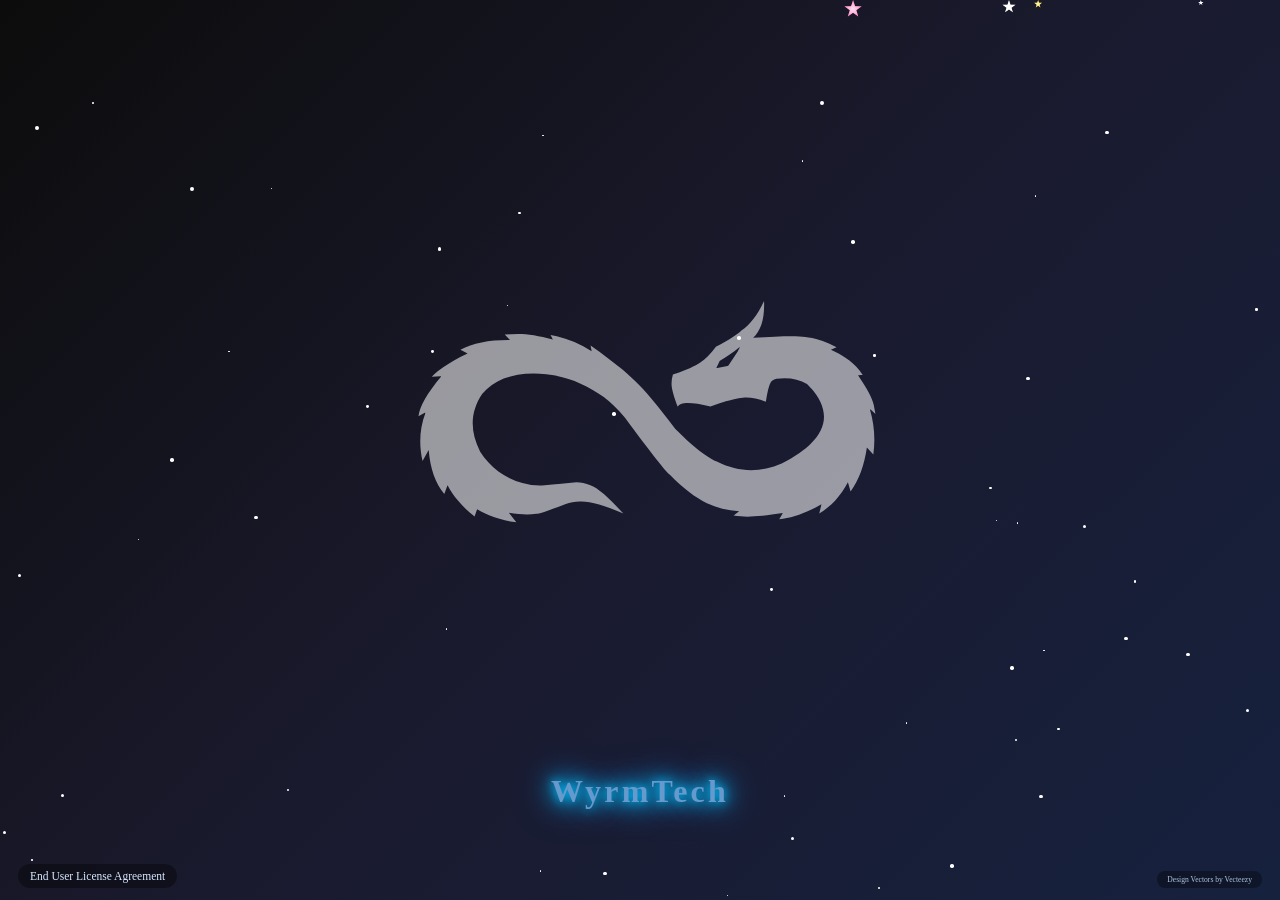
==== index.html @ c665a3d9 "Add EULA page and homepage link" ====
<!doctype html>
<html lang="en">
  <head>
    <meta charset="UTF-8" />
    <meta name="viewport" content="width=device-width, initial-scale=1.0" />
    <link rel="icon" href="favicon.svg" sizes="any" type="image/svg+xml" />
    <title>WyrmTech</title>
    <style>
      * {
        margin: 0;
        padding: 0;
        box-sizing: border-box;
      }

      body {
        height: 100vh;
        background: linear-gradient(135deg, #0c0c0c 0%, #1a1a2e 50%, #16213e 100%);
        overflow: hidden;
        display: flex;
        justify-content: center;
        align-items: center;
        font-family: Copperplate, Papyrus, fantasy;
      }

      .logo {
        font-size: 2rem;
        font-weight: bold;
        color: #6699cc;
        text-align: center;
        text-shadow:
          0 0 10px #00bfff,
          0 0 20px #00bfff,
          0 0 30px #00bfff,
          0 0 40px #0080ff,
          2px 2px 4px rgba(0, 0, 0, 0.3);
        animation: electricPulse 2s ease-in-out infinite alternate;
        letter-spacing: 0.1em;
        z-index: 10;
        position: relative;
        font-family: Copperplate, Papyrus, fantasy;
      }

      @keyframes electricPulse {
        0% {
          text-shadow:
            0 0 10px #00bfff,
            0 0 20px #00bfff,
            0 0 30px #00bfff,
            0 0 40px #0080ff,
            2px 2px 4px rgba(0, 0, 0, 0.3);
        }
        100% {
          text-shadow:
            0 0 20px #ffffff,
            0 0 30px #00bfff,
            0 0 40px #00bfff,
            0 0 50px #0080ff,
            0 0 60px #0080ff,
            2px 2px 4px rgba(0, 0, 0, 0.3);
        }
      }

      @media (max-width: 768px) {
        .logo {
          font-size: 1.2rem;
        }
      }
    </style>
  </head>
  <body>
    <!-- Shooting stars background -->
    <div id="stars-bg"></div>
    <div class="dragon-bg">
      <!-- Dragon SVG background -->
      <!-- Dragon SVG background -->
      <svg
        class="dragon-svg"
        xmlns="http://www.w3.org/2000/svg"
        xmlns:xlink="http://www.w3.org/1999/xlink"
        width="100%"
        height="100%"
        viewBox="0 0 3000 3000"
        style="position: absolute; left: 50%; top: 50%; transform: translate(-50%, -50%); z-index: 1; opacity: 0.56; pointer-events: none; display: block"
      >
        <!-- Background removed -->
        <path
          fill-rule="nonzero"
          fill="#fff"
          fill-opacity="1"
          d="M 2049.160156 835.320312 L 2049.03125 835.390625 C 2020.480469 896.941406 1986.960938 940.679688 1948.46875 966.621094 C 1933.511719 982.558594 1895.699219 1006.738281 1835.058594 1039.179688 C 1811.488281 1071.460938 1788.941406 1094.359375 1767.390625 1107.878906 C 1738.878906 1126.929688 1697.761719 1145.089844 1644.039062 1162.371094 C 1638.75 1179.761719 1636.898438 1196.808594 1638.5 1213.539062 C 1640.96875 1234.589844 1649.929688 1265.378906 1665.378906 1305.921875 C 1675.179688 1283.859375 1723.660156 1283.328125 1810.820312 1304.320312 C 1880.03125 1279.820312 1928.109375 1266.910156 1955.039062 1265.609375 C 1982.921875 1262.371094 2016.96875 1268.300781 2057.191406 1283.390625 C 2064.199219 1240.089844 2070.449219 1213.269531 2075.949219 1202.929688 C 2080.601562 1191.101562 2089.941406 1183.890625 2103.949219 1181.289062 C 2157.921875 1174.769531 2203.289062 1182.460938 2240.039062 1204.390625 C 2369.761719 1334.21875 2332.25 1452.121094 2127.539062 1558.070312 C 2030.429688 1599.859375 1935.171875 1597.308594 1841.75 1550.398438 C 1804.25 1533.871094 1759.578125 1502.101562 1707.730469 1455.089844 L 1654.011719 1403.359375 C 1577.980469 1302.691406 1518.660156 1232.109375 1476.070312 1191.601562 C 1435.191406 1150.179688 1369.148438 1097.378906 1277.941406 1033.210938 L 1282.988281 1059.429688 C 1226.820312 1022.820312 1165.910156 998.511719 1100.230469 986.480469 L 1110.378906 1006.949219 C 1048.53125 990.660156 997.175781 982.589844 956.320312 982.738281 L 896.5 984.359375 L 919.90625 1008.429688 C 828.839844 1007.589844 755.398438 1022.058594 699.574219 1051.820312 L 731.535156 1068.609375 C 659.570312 1102.480469 606.460938 1137 572.214844 1172.148438 L 612.460938 1169.710938 C 613.675781 1169.949219 614.234375 1170.550781 614.140625 1171.519531 C 551.730469 1245.859375 518.125 1304.671875 513.324219 1347.960938 L 541.191406 1332.609375 C 542.5625 1332.28125 543.359375 1332.710938 543.585938 1333.910156 C 518.464844 1401.339844 514.398438 1472.410156 531.390625 1547.121094 L 558.546875 1497.359375 C 565.382812 1579.769531 588.535156 1644.910156 628 1692.789062 L 642.386719 1654.28125 C 666.773438 1701.988281 706.84375 1748.339844 762.601562 1793.320312 L 773.871094 1760.601562 C 818.765625 1788.550781 876.851562 1808.03125 948.128906 1819.058594 L 914.972656 1776.980469 C 965.007812 1785.441406 1005.601562 1786.929688 1036.75 1781.441406 C 1044.410156 1782.808594 1088.140625 1768.25 1167.941406 1737.78125 C 1185.910156 1731.871094 1206.839844 1728.339844 1230.699219 1727.191406 C 1273.171875 1725.019531 1337.558594 1742.671875 1423.871094 1780.140625 C 1357.378906 1707.179688 1308.480469 1665.390625 1277.160156 1654.789062 C 1255.878906 1645.351562 1235.25 1640.640625 1215.269531 1640.660156 L 1062.039062 1655.769531 C 1033.78125 1656.839844 1004.851562 1653.191406 975.261719 1644.820312 C 895.449219 1621.871094 832.824219 1575.410156 787.394531 1505.460938 C 740.484375 1413.070312 743.363281 1327.480469 796.023438 1248.710938 C 857.140625 1177.429688 952.191406 1148.078125 1081.179688 1160.660156 C 1172.621094 1170.730469 1257.769531 1204.738281 1336.609375 1262.691406 C 1365.261719 1283.78125 1396.800781 1314.519531 1431.210938 1354.929688 C 1547.070312 1511.910156 1613.5 1596.371094 1630.5 1608.320312 C 1690.050781 1668.738281 1744.980469 1710.808594 1795.269531 1734.519531 C 1838.539062 1754.941406 1886.238281 1766.871094 1938.378906 1770.308594 L 1913.898438 1788.511719 C 1924.070312 1790.050781 1934.570312 1791.308594 1945.390625 1792.269531 C 1979.171875 1796.820312 2041.558594 1792.171875 2132.558594 1778.320312 L 2116.789062 1805.460938 C 2173.230469 1800.609375 2235.691406 1778.410156 2304.160156 1738.859375 L 2294.480469 1779.960938 C 2347.109375 1748.820312 2389.558594 1702.578125 2421.808594 1641.261719 L 2433.730469 1681.769531 C 2470.449219 1630.910156 2494.589844 1565.699219 2506.128906 1486.140625 L 2534.808594 1517.769531 C 2544.058594 1451.328125 2539.171875 1385.21875 2520.128906 1319.441406 C 2520.488281 1318.011719 2521.390625 1317.628906 2522.828125 1318.308594 L 2544.269531 1338.191406 L 2536.730469 1297.410156 C 2529.859375 1267.859375 2507 1224.800781 2468.179688 1168.210938 C 2463.480469 1166.398438 2469.980469 1165.328125 2487.648438 1164.988281 C 2461.050781 1119.730469 2413.871094 1082.019531 2346.128906 1051.878906 L 2371.46875 1041.339844 C 2319.769531 1014.28125 2273.140625 998.898438 2231.609375 995.199219 C 2197.839844 989.53125 2120.789062 990.890625 2000.46875 999.28125 C 2036.019531 967.769531 2052.25 913.121094 2049.160156 835.320312 Z M 1940.878906 1040.320312 L 1940.929688 1040.640625 C 1941 1041.601562 1940.519531 1043.25 1939.519531 1045.578125 C 1936.519531 1051.808594 1934.050781 1056.460938 1932.101562 1059.539062 L 1890.839844 1122.101562 C 1888.988281 1123.78125 1885.769531 1125.121094 1881.171875 1126.109375 L 1841.230469 1133.28125 L 1837.058594 1132.808594 C 1838.839844 1129.679688 1843.398438 1120.179688 1850.730469 1104.300781 C 1851.441406 1103.109375 1852.230469 1102.148438 1853.109375 1101.421875 C 1881.898438 1085.289062 1911.160156 1064.921875 1940.878906 1040.320312 "
        />
        <path
          fill-rule="nonzero"
          fill="#fff"
          fill-opacity="1"
          d="M 1221.039062 1168.320312 L 1221.050781 1168.320312 C 1221.050781 1168.320312 1221.039062 1168.320312 1221.039062 1168.328125 C 1221.039062 1168.320312 1221.039062 1168.320312 1221.039062 1168.320312 "
        />
      </svg>
      <div class="logo">WyrmTech</div>
    </div>
    <style>
      .dragon-bg {
        position: absolute;
        left: 50%;
        top: 50%;
        transform: translate(-50%, -50%);
        width: 75vw;
        height: 75vw;
        max-width: 75vh;
        max-height: 75vh;
        display: flex;
        align-items: center;
        justify-content: center;
        z-index: 3;
        pointer-events: none;
        aspect-ratio: 1 / 1;
      }
      .dragon-bg .logo {
        z-index: 10;
        position: absolute;
        left: 50%;
        bottom: 0;
        top: auto;
        transform: translate(-50%, 60%);
        pointer-events: auto;
        animation: logoFloat 3.5s ease-in-out infinite alternate;
      }

      .dragon-svg {
        opacity: 0;
        animation:
          dragonFadeIn 1.5s ease-out 0.2s forwards,
          dragonGlow 2.5s ease-in-out infinite alternate;
      }

      @keyframes dragonFadeIn {
        from {
          opacity: 0;
        }
        to {
          opacity: 0.56;
        }
      }

      @keyframes dragonGlow {
        0% {
          filter: drop-shadow(0 0 0px #00bfff) drop-shadow(0 0 0px #fff);
        }
        100% {
          filter: drop-shadow(0 0 24px #00bfff) drop-shadow(0 0 8px #fff);
        }
      }

      @keyframes logoFloat {
        0% {
          transform: translate(-50%, 60%) translateY(0);
        }
        100% {
          transform: translate(-50%, 60%) translateY(-18px);
        }
      }
      @media (max-width: 768px) {
        .dragon-bg {
          width: 90vw;
          height: 90vw;
          max-width: 90vh;
          max-height: 90vh;
        }
        .dragon-bg svg {
          width: 100% !important;
          height: 100% !important;
        }
      }
    </style>
    <style>
      /* Falling stars and twinkle background */
      #stars-bg {
        position: fixed;
        left: 0;
        top: 0;
        width: 100vw;
        height: 100vh;
        pointer-events: none;
        z-index: 1;
      }
      .star {
        position: absolute;
        background: white;
        clip-path: polygon(50% 0%, 61% 35%, 98% 35%, 68% 57%, 79% 91%, 50% 70%, 21% 91%, 32% 57%, 2% 35%, 39% 35%);
        animation: fall linear infinite;
        animation-fill-mode: backwards;
      }
      .star::before {
        content: "";
        position: absolute;
        top: 50%;
        left: 50%;
        transform: translate(-50%, -50%);
        width: 100%;
        height: 100%;
        background: radial-gradient(circle, rgba(255, 255, 255, 0.8) 0%, rgba(255, 255, 255, 0.2) 70%, transparent 100%);
        border-radius: 50%;
      }
      @keyframes fall {
        0% {
          transform: translateY(-100vh) rotate(0deg);
          opacity: 0;
        }
        10% {
          opacity: 1;
        }
        90% {
          opacity: 1;
        }
        100% {
          transform: translateY(100vh) rotate(360deg);
          opacity: 0;
        }
      }
      .twinkle {
        position: absolute;
        background: white;
        border-radius: 50%;
        animation: twinkle 2s ease-in-out infinite;
      }
      @keyframes twinkle {
        0%,
        100% {
          opacity: 0.3;
          transform: scale(1);
        }
        50% {
          opacity: 1;
          transform: scale(1.2);
        }
      }
    </style>
    <script>
      function createStar() {
        const star = document.createElement("div");
        star.className = "star";
        const size = Math.random() * 15 + 5;
        star.style.width = size + "px";
        star.style.height = size + "px";
        star.style.left = Math.random() * window.innerWidth + "px";
        star.style.animationDuration = Math.random() * 3 + 2 + "s";
        star.style.animationDelay = Math.random() * 2 + "s";
        const colors = ["#ffffff", "#87ceeb", "#ffd700", "#ff69b4", "#98fb98"];
        star.style.background = colors[Math.floor(Math.random() * colors.length)];
        document.getElementById("stars-bg").appendChild(star);
        setTimeout(() => {
          star.remove();
        }, 8000);
      }
      function createTwinkleStar() {
        const twinkle = document.createElement("div");
        twinkle.className = "twinkle";
        const size = Math.random() * 3 + 1;
        twinkle.style.width = size + "px";
        twinkle.style.height = size + "px";
        twinkle.style.left = Math.random() * window.innerWidth + "px";
        twinkle.style.top = Math.random() * window.innerHeight + "px";
        twinkle.style.animationDelay = Math.random() * 2 + "s";
        document.getElementById("stars-bg").appendChild(twinkle);
        setTimeout(() => {
          twinkle.remove();
        }, 6000);
      }
      // Create initial background stars
      for (let i = 0; i < 50; i++) {
        setTimeout(createTwinkleStar, Math.random() * 1000);
      }
      // Continuously create falling stars
      setInterval(createStar, 300);
      // Replenish twinkling background stars
      setInterval(createTwinkleStar, 500);
    </script>
    <a class="eula-link" href="eula.html">End User License Agreement</a>
    <a class="vecteezy-credit" href="https://www.vecteezy.com/free-vector/design" target="_blank" rel="noopener">Design Vectors by Vecteezy</a>
  </body>
  <style>
    .eula-link {
      position: fixed;
      left: 18px;
      bottom: 12px;
      font-size: 0.72rem;
      color: #d7e8ff;
      background: rgba(0, 0, 0, 0.35);
      padding: 6px 12px;
      border-radius: 999px;
      text-decoration: none;
      z-index: 100;
      font-family: inherit;
      transition: color 0.2s, background 0.2s;
    }
    .eula-link:hover {
      color: #fff;
      background: #6699cc;
    }
    .vecteezy-credit {
      position: fixed;
      right: 18px;
      bottom: 12px;
      font-size: 0.475rem;
      color: #b0c4de;
      background: rgba(0, 0, 0, 0.32);
      padding: 4px 10px;
      border-radius: 8px;
      text-decoration: none;
      z-index: 100;
      font-family: inherit;
      transition:
        color 0.2s,
        background 0.2s;
    }
    .vecteezy-credit:hover {
      color: #fff;
      background: #6699cc;
    }
  </style>
</html>
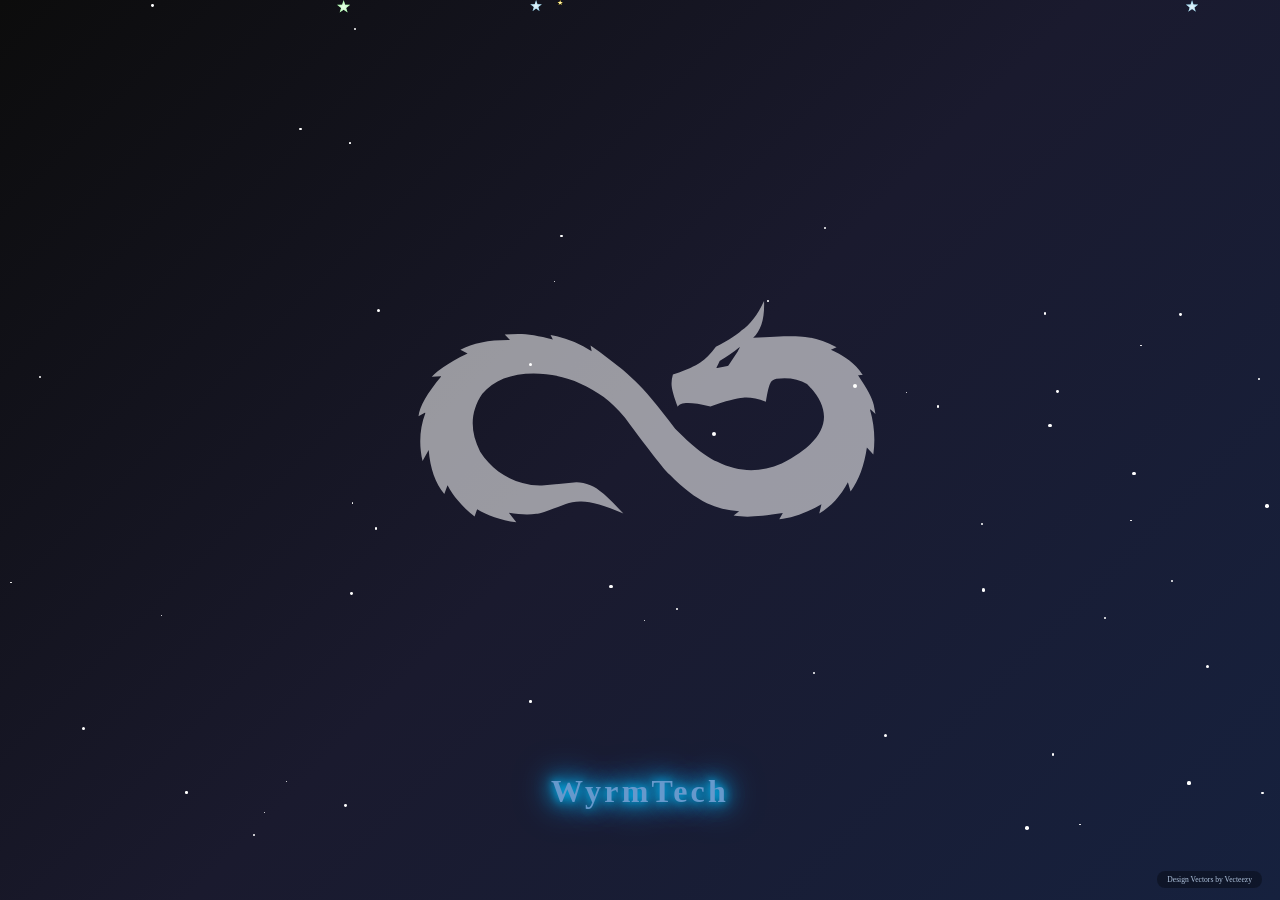
==== commit 55a3e738: "fix: fixing stars" ====
--- a/index.html
+++ b/index.html
@@ -275,28 +275,9 @@
       // Replenish twinkling background stars
       setInterval(createTwinkleStar, 500);
     </script>
-    <a class="eula-link" href="eula.html">End User License Agreement</a>
     <a class="vecteezy-credit" href="https://www.vecteezy.com/free-vector/design" target="_blank" rel="noopener">Design Vectors by Vecteezy</a>
   </body>
   <style>
-    .eula-link {
-      position: fixed;
-      left: 18px;
-      bottom: 12px;
-      font-size: 0.72rem;
-      color: #d7e8ff;
-      background: rgba(0, 0, 0, 0.35);
-      padding: 6px 12px;
-      border-radius: 999px;
-      text-decoration: none;
-      z-index: 100;
-      font-family: inherit;
-      transition: color 0.2s, background 0.2s;
-    }
-    .eula-link:hover {
-      color: #fff;
-      background: #6699cc;
-    }
     .vecteezy-credit {
       position: fixed;
       right: 18px;
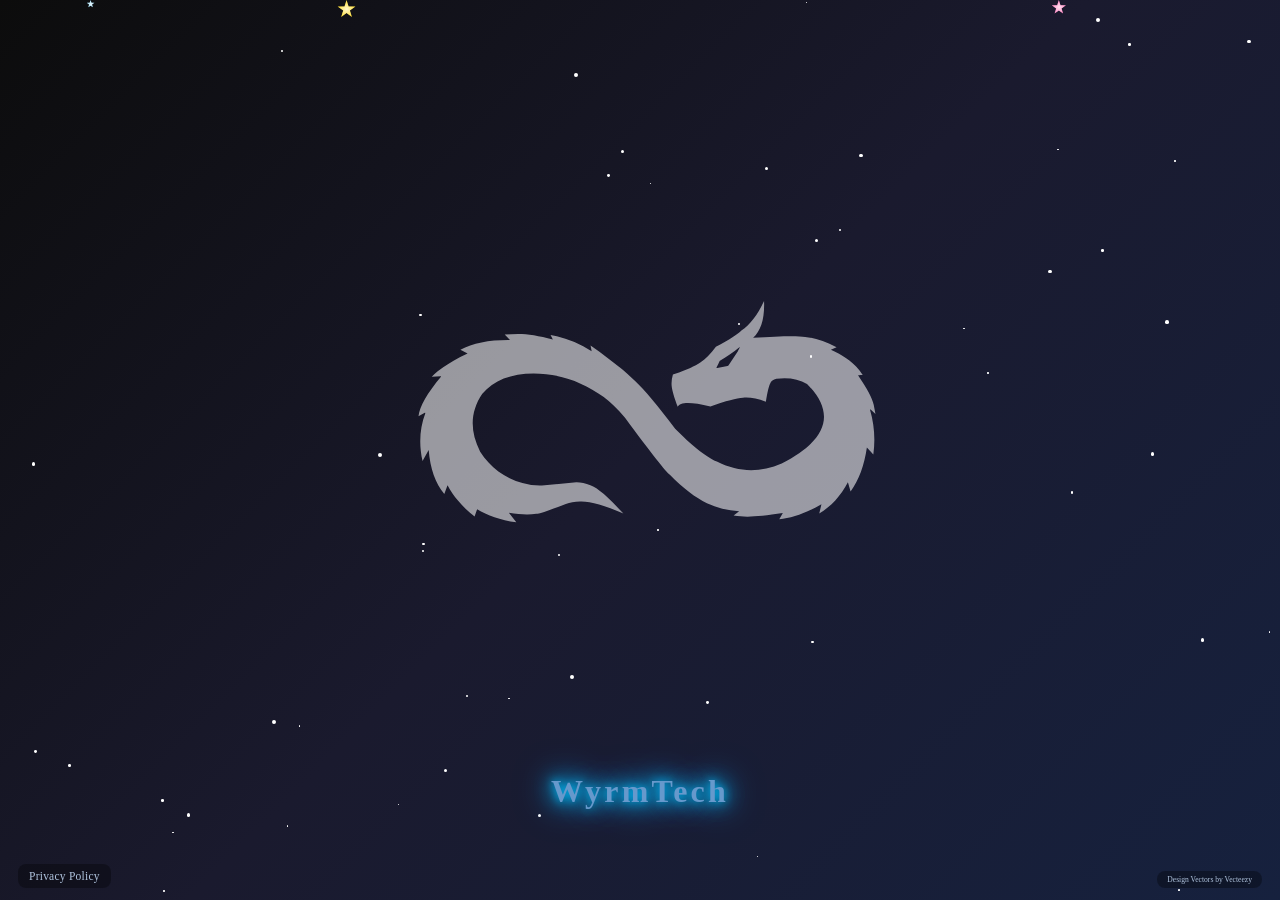
==== commit 982aede2: "Add privacy policy page and homepage link" ====
--- a/index.html
+++ b/index.html
@@ -276,6 +276,7 @@
       setInterval(createTwinkleStar, 500);
     </script>
     <a class="vecteezy-credit" href="https://www.vecteezy.com/free-vector/design" target="_blank" rel="noopener">Design Vectors by Vecteezy</a>
+    <a class="privacy-link" href="privacy.html">Privacy Policy</a>
   </body>
   <style>
     .vecteezy-credit {
@@ -298,5 +299,26 @@
       color: #fff;
       background: #6699cc;
     }
+    .privacy-link {
+      position: fixed;
+      left: 18px;
+      bottom: 12px;
+      font-size: 0.72rem;
+      color: #b0c4de;
+      background: rgba(0, 0, 0, 0.32);
+      padding: 6px 11px;
+      border-radius: 8px;
+      text-decoration: none;
+      z-index: 100;
+      letter-spacing: 0.02em;
+      font-family: inherit;
+      transition:
+        color 0.2s,
+        background 0.2s;
+    }
+    .privacy-link:hover {
+      color: #fff;
+      background: #6699cc;
+    }
   </style>
 </html>
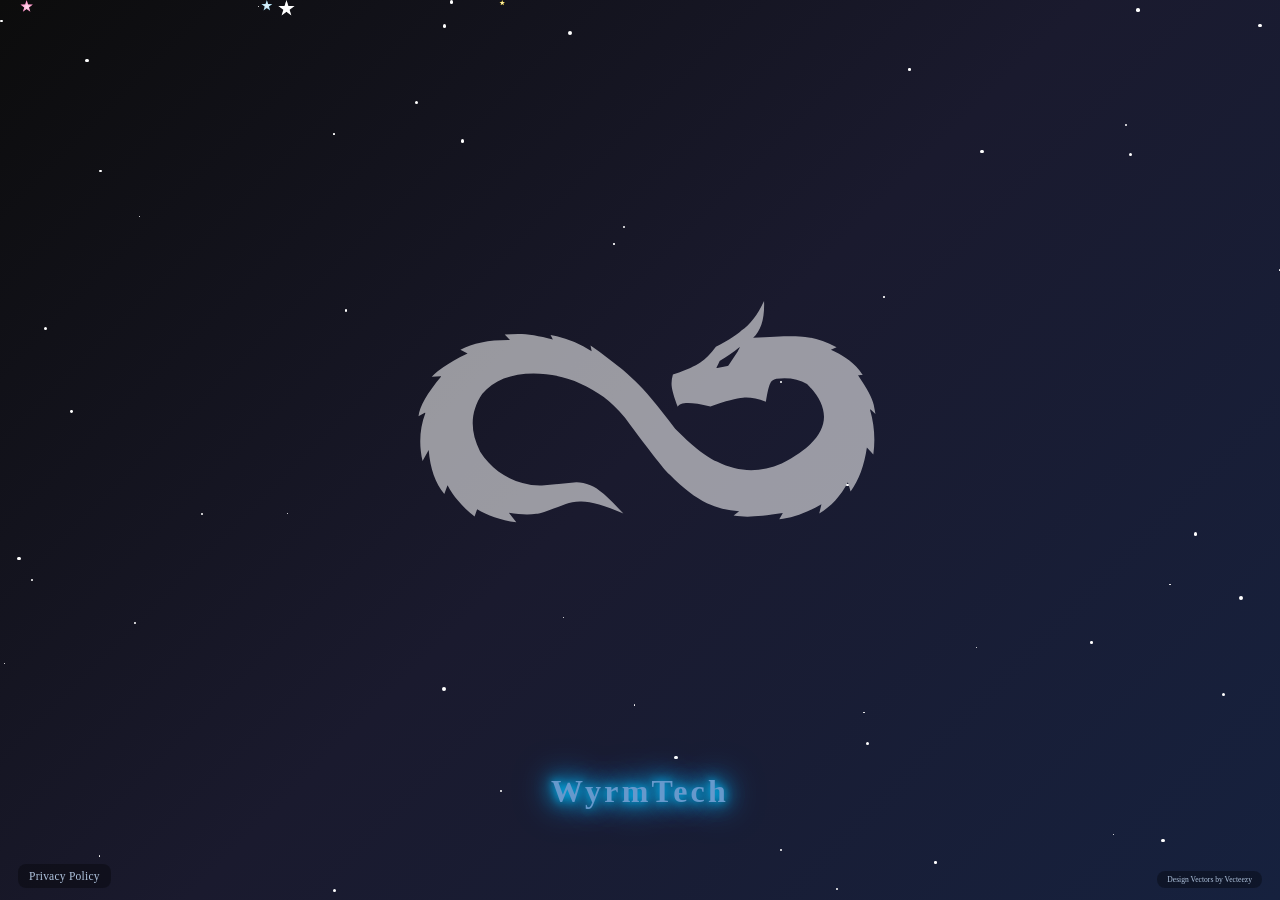
==== commit a8c2d03d: "Fix invalid HTML and font-family mismatch from review feedback Agent-Logs-Url: https://github.com/wy" ====
--- a/index.html
+++ b/index.html
@@ -235,6 +235,49 @@
         }
       }
     </style>
+    <style>
+      .vecteezy-credit {
+        position: fixed;
+        right: 18px;
+        bottom: 12px;
+        font-size: 0.475rem;
+        color: #b0c4de;
+        background: rgba(0, 0, 0, 0.32);
+        padding: 4px 10px;
+        border-radius: 8px;
+        text-decoration: none;
+        z-index: 100;
+        font-family: inherit;
+        transition:
+          color 0.2s,
+          background 0.2s;
+      }
+      .vecteezy-credit:hover {
+        color: #fff;
+        background: #6699cc;
+      }
+      .privacy-link {
+        position: fixed;
+        left: 18px;
+        bottom: 12px;
+        font-size: 0.72rem;
+        color: #b0c4de;
+        background: rgba(0, 0, 0, 0.32);
+        padding: 6px 11px;
+        border-radius: 8px;
+        text-decoration: none;
+        z-index: 100;
+        letter-spacing: 0.02em;
+        font-family: inherit;
+        transition:
+          color 0.2s,
+          background 0.2s;
+      }
+      .privacy-link:hover {
+        color: #fff;
+        background: #6699cc;
+      }
+    </style>
     <script>
       function createStar() {
         const star = document.createElement("div");
@@ -278,47 +321,4 @@
     <a class="vecteezy-credit" href="https://www.vecteezy.com/free-vector/design" target="_blank" rel="noopener">Design Vectors by Vecteezy</a>
     <a class="privacy-link" href="privacy.html">Privacy Policy</a>
   </body>
-  <style>
-    .vecteezy-credit {
-      position: fixed;
-      right: 18px;
-      bottom: 12px;
-      font-size: 0.475rem;
-      color: #b0c4de;
-      background: rgba(0, 0, 0, 0.32);
-      padding: 4px 10px;
-      border-radius: 8px;
-      text-decoration: none;
-      z-index: 100;
-      font-family: inherit;
-      transition:
-        color 0.2s,
-        background 0.2s;
-    }
-    .vecteezy-credit:hover {
-      color: #fff;
-      background: #6699cc;
-    }
-    .privacy-link {
-      position: fixed;
-      left: 18px;
-      bottom: 12px;
-      font-size: 0.72rem;
-      color: #b0c4de;
-      background: rgba(0, 0, 0, 0.32);
-      padding: 6px 11px;
-      border-radius: 8px;
-      text-decoration: none;
-      z-index: 100;
-      letter-spacing: 0.02em;
-      font-family: inherit;
-      transition:
-        color 0.2s,
-        background 0.2s;
-    }
-    .privacy-link:hover {
-      color: #fff;
-      background: #6699cc;
-    }
-  </style>
 </html>
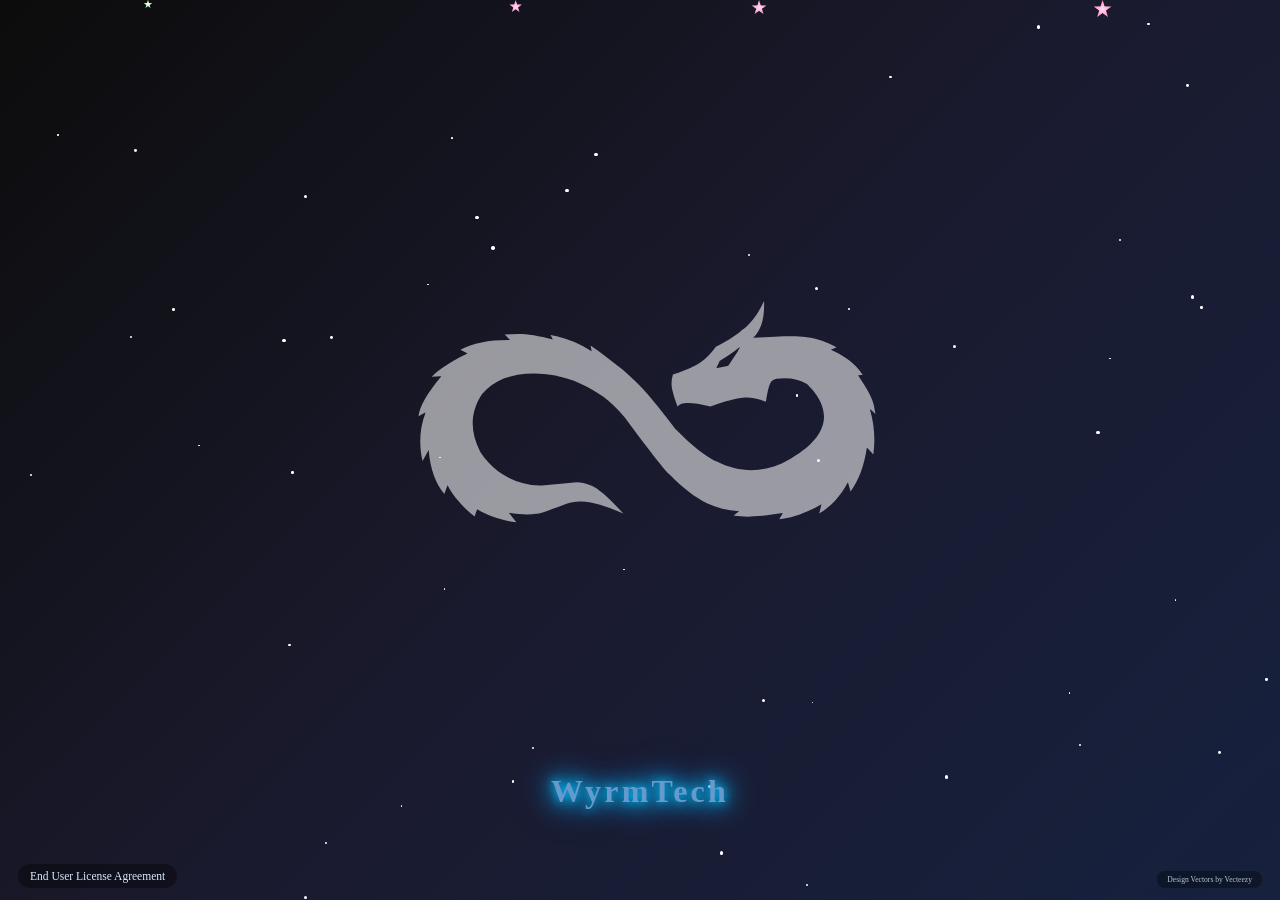
==== commit 7d34a977: "Apply PR review thread fixes for EULA page and homepage link Agent-Logs-Url: https://github.com/wyrm" ====
--- a/index.html
+++ b/index.html
@@ -64,6 +64,46 @@
         .logo {
           font-size: 1.2rem;
         }
+      }
+
+      .eula-link {
+        position: fixed;
+        left: 18px;
+        bottom: 12px;
+        font-size: 0.72rem;
+        color: #d7e8ff;
+        background: rgba(0, 0, 0, 0.35);
+        padding: 6px 12px;
+        border-radius: 999px;
+        text-decoration: none;
+        z-index: 100;
+        font-family: inherit;
+        transition: color 0.2s, background 0.2s;
+      }
+      .eula-link:hover,
+      .eula-link:focus-visible {
+        color: #fff;
+        background: #6699cc;
+      }
+      .vecteezy-credit {
+        position: fixed;
+        right: 18px;
+        bottom: 12px;
+        font-size: 0.475rem;
+        color: #b0c4de;
+        background: rgba(0, 0, 0, 0.32);
+        padding: 4px 10px;
+        border-radius: 8px;
+        text-decoration: none;
+        z-index: 100;
+        font-family: inherit;
+        transition:
+          color 0.2s,
+          background 0.2s;
+      }
+      .vecteezy-credit:hover {
+        color: #fff;
+        background: #6699cc;
       }
     </style>
   </head>
@@ -235,49 +275,6 @@
         }
       }
     </style>
-    <style>
-      .vecteezy-credit {
-        position: fixed;
-        right: 18px;
-        bottom: 12px;
-        font-size: 0.475rem;
-        color: #b0c4de;
-        background: rgba(0, 0, 0, 0.32);
-        padding: 4px 10px;
-        border-radius: 8px;
-        text-decoration: none;
-        z-index: 100;
-        font-family: inherit;
-        transition:
-          color 0.2s,
-          background 0.2s;
-      }
-      .vecteezy-credit:hover {
-        color: #fff;
-        background: #6699cc;
-      }
-      .privacy-link {
-        position: fixed;
-        left: 18px;
-        bottom: 12px;
-        font-size: 0.72rem;
-        color: #b0c4de;
-        background: rgba(0, 0, 0, 0.32);
-        padding: 6px 11px;
-        border-radius: 8px;
-        text-decoration: none;
-        z-index: 100;
-        letter-spacing: 0.02em;
-        font-family: inherit;
-        transition:
-          color 0.2s,
-          background 0.2s;
-      }
-      .privacy-link:hover {
-        color: #fff;
-        background: #6699cc;
-      }
-    </style>
     <script>
       function createStar() {
         const star = document.createElement("div");
@@ -318,7 +315,7 @@
       // Replenish twinkling background stars
       setInterval(createTwinkleStar, 500);
     </script>
+    <a class="eula-link" href="eula.html">End User License Agreement</a>
     <a class="vecteezy-credit" href="https://www.vecteezy.com/free-vector/design" target="_blank" rel="noopener">Design Vectors by Vecteezy</a>
-    <a class="privacy-link" href="privacy.html">Privacy Policy</a>
   </body>
 </html>
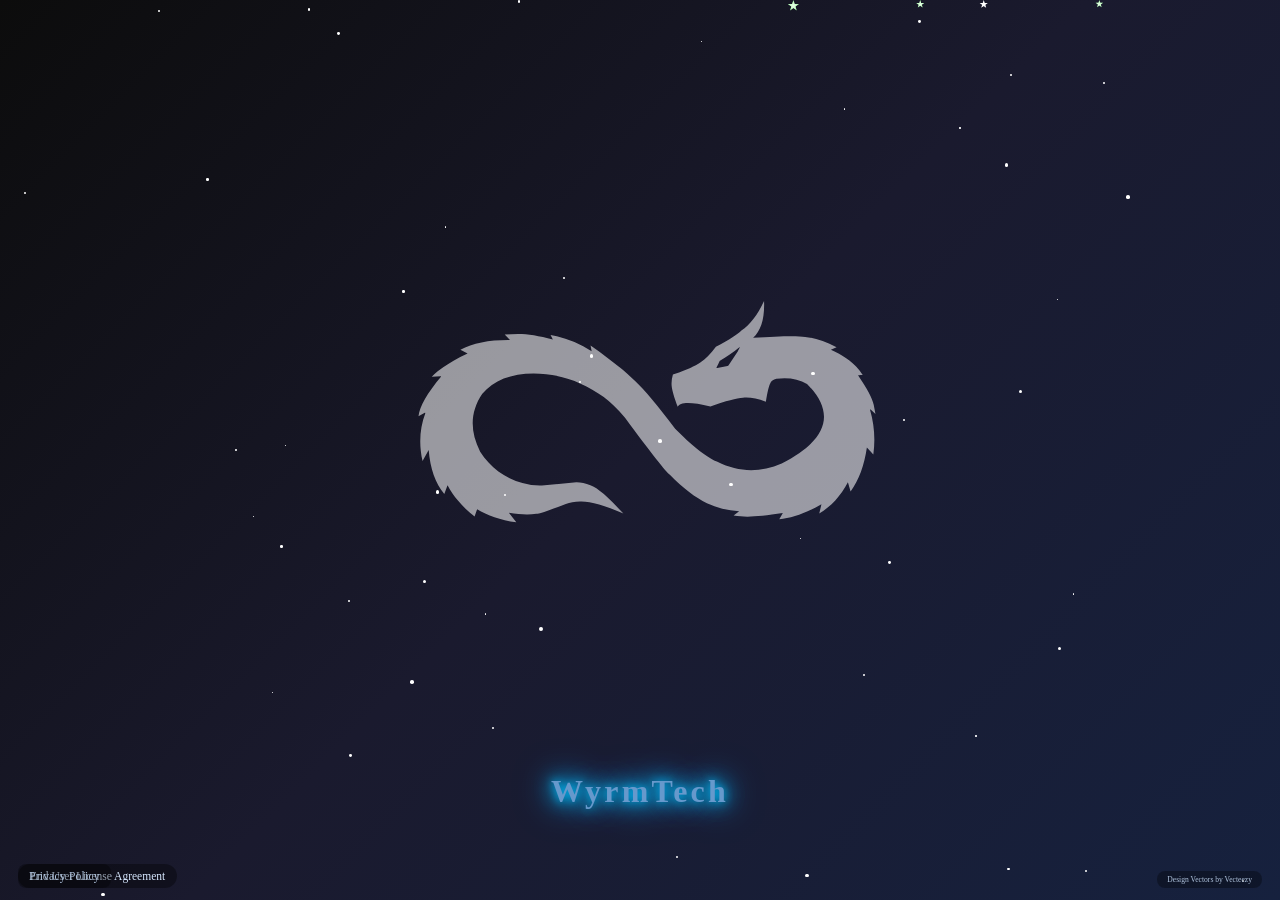
==== commit 67d0a997: "Add privacy policy page * Add privacy policy page and homepage link  * Fix invalid HTML and font-fam" ====
--- a/index.html
+++ b/index.html
@@ -275,6 +275,49 @@
         }
       }
     </style>
+    <style>
+      .vecteezy-credit {
+        position: fixed;
+        right: 18px;
+        bottom: 12px;
+        font-size: 0.475rem;
+        color: #b0c4de;
+        background: rgba(0, 0, 0, 0.32);
+        padding: 4px 10px;
+        border-radius: 8px;
+        text-decoration: none;
+        z-index: 100;
+        font-family: inherit;
+        transition:
+          color 0.2s,
+          background 0.2s;
+      }
+      .vecteezy-credit:hover {
+        color: #fff;
+        background: #6699cc;
+      }
+      .privacy-link {
+        position: fixed;
+        left: 18px;
+        bottom: 12px;
+        font-size: 0.72rem;
+        color: #b0c4de;
+        background: rgba(0, 0, 0, 0.32);
+        padding: 6px 11px;
+        border-radius: 8px;
+        text-decoration: none;
+        z-index: 100;
+        letter-spacing: 0.02em;
+        font-family: inherit;
+        transition:
+          color 0.2s,
+          background 0.2s;
+      }
+      .privacy-link:hover {
+        color: #fff;
+        background: #6699cc;
+      }
+    </style>
     <script>
       function createStar() {
         const star = document.createElement("div");
@@ -317,5 +360,6 @@
     </script>
     <a class="eula-link" href="eula.html">End User License Agreement</a>
     <a class="vecteezy-credit" href="https://www.vecteezy.com/free-vector/design" target="_blank" rel="noopener">Design Vectors by Vecteezy</a>
+    <a class="privacy-link" href="privacy.html">Privacy Policy</a>
   </body>
 </html>
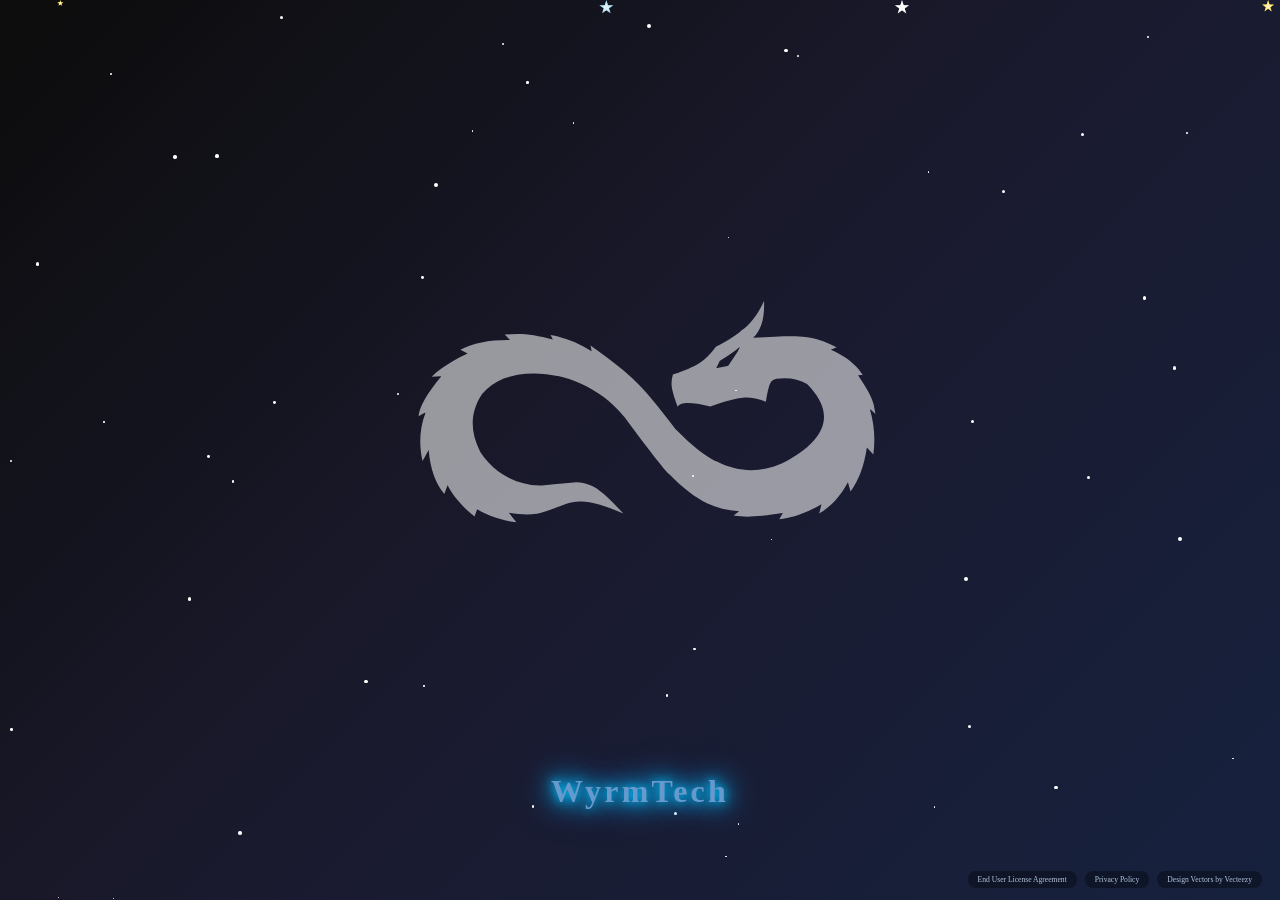
==== commit c3511b67: "fix: fixing footer link layout" ====
--- a/index.html
+++ b/index.html
@@ -78,7 +78,9 @@
         text-decoration: none;
         z-index: 100;
         font-family: inherit;
-        transition: color 0.2s, background 0.2s;
+        transition:
+          color 0.2s,
+          background 0.2s;
       }
       .eula-link:hover,
       .eula-link:focus-visible {
@@ -276,44 +278,43 @@
       }
     </style>
     <style>
-      .vecteezy-credit {
+      .footer-links {
         position: fixed;
         right: 18px;
         bottom: 12px;
+        display: flex;
+        align-items: center;
+        gap: 8px;
+        z-index: 100;
+        flex-wrap: wrap;
+      }
+
+      .eula-link,
+      .privacy-link,
+      .vecteezy-credit {
+        position: static;
+        left: auto;
+        right: auto;
+        bottom: auto;
         font-size: 0.475rem;
         color: #b0c4de;
         background: rgba(0, 0, 0, 0.32);
         padding: 4px 10px;
         border-radius: 8px;
         text-decoration: none;
-        z-index: 100;
         font-family: inherit;
+        white-space: nowrap;
         transition:
           color 0.2s,
           background 0.2s;
       }
-      .vecteezy-credit:hover {
-        color: #fff;
-        background: #6699cc;
-      }
-      .privacy-link {
-        position: fixed;
-        left: 18px;
-        bottom: 12px;
-        font-size: 0.72rem;
-        color: #b0c4de;
-        background: rgba(0, 0, 0, 0.32);
-        padding: 6px 11px;
-        border-radius: 8px;
-        text-decoration: none;
-        z-index: 100;
-        letter-spacing: 0.02em;
-        font-family: inherit;
-        transition:
-          color 0.2s,
-          background 0.2s;
-      }
-      .privacy-link:hover {
+
+      .eula-link:hover,
+      .eula-link:focus-visible,
+      .privacy-link:hover,
+      .privacy-link:focus-visible,
+      .vecteezy-credit:hover,
+      .vecteezy-credit:focus-visible {
         color: #fff;
         background: #6699cc;
       }
@@ -358,8 +359,10 @@
       // Replenish twinkling background stars
       setInterval(createTwinkleStar, 500);
     </script>
-    <a class="eula-link" href="eula.html">End User License Agreement</a>
-    <a class="vecteezy-credit" href="https://www.vecteezy.com/free-vector/design" target="_blank" rel="noopener">Design Vectors by Vecteezy</a>
-    <a class="privacy-link" href="privacy.html">Privacy Policy</a>
+    <div class="footer-links">
+      <a class="eula-link" href="eula.html">End User License Agreement</a>
+      <a class="privacy-link" href="privacy.html">Privacy Policy</a>
+      <a class="vecteezy-credit" href="https://www.vecteezy.com/free-vector/design" target="_blank" rel="noopener">Design Vectors by Vecteezy</a>
+    </div>
   </body>
 </html>
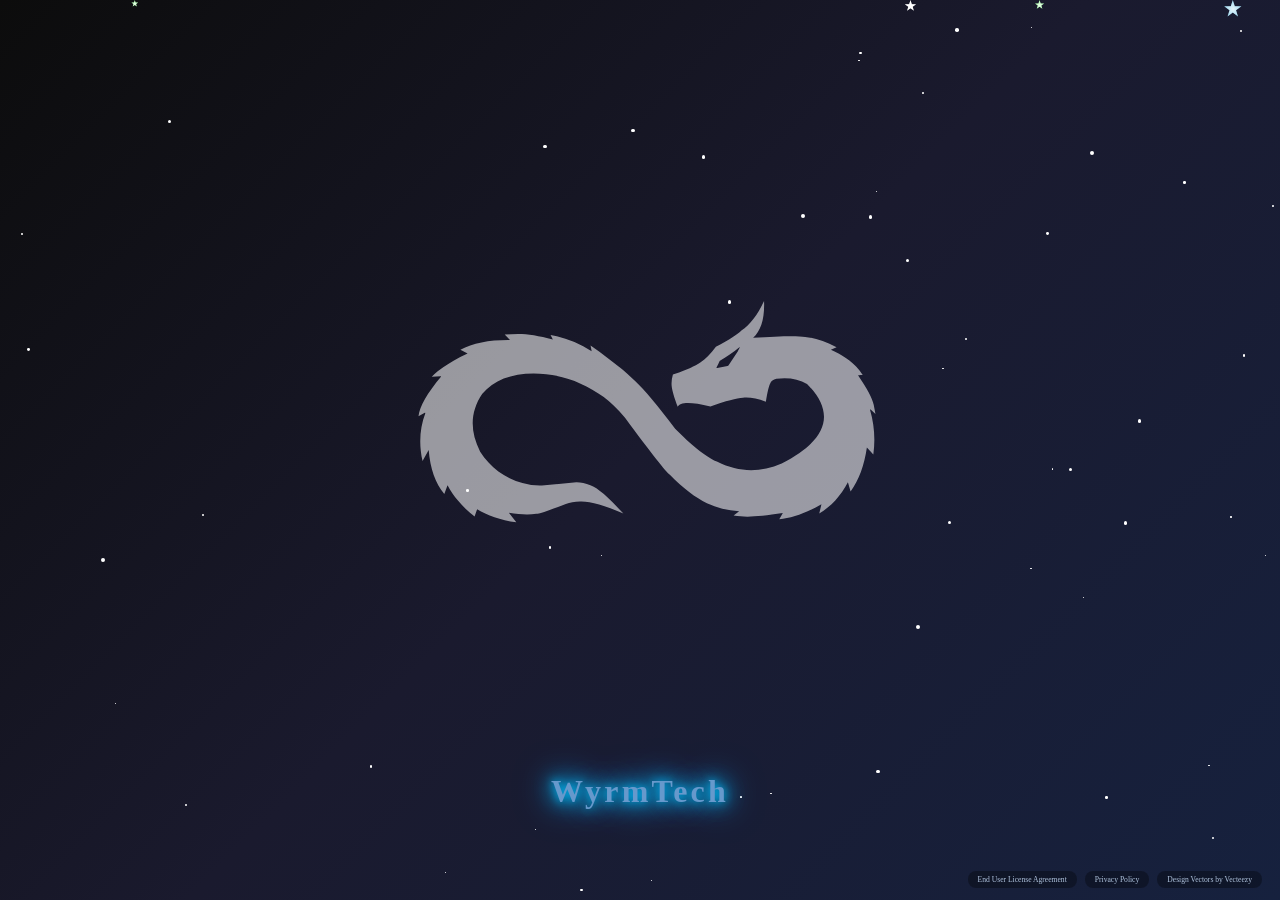
==== commit a7181a8d: "fix: moving the routing some" ====
--- a/index.html
+++ b/index.html
@@ -360,8 +360,8 @@
       setInterval(createTwinkleStar, 500);
     </script>
     <div class="footer-links">
-      <a class="eula-link" href="eula.html">End User License Agreement</a>
-      <a class="privacy-link" href="privacy.html">Privacy Policy</a>
+      <a class="eula-link" href="eula/">End User License Agreement</a>
+      <a class="privacy-link" href="privacy/">Privacy Policy</a>
       <a class="vecteezy-credit" href="https://www.vecteezy.com/free-vector/design" target="_blank" rel="noopener">Design Vectors by Vecteezy</a>
     </div>
   </body>
